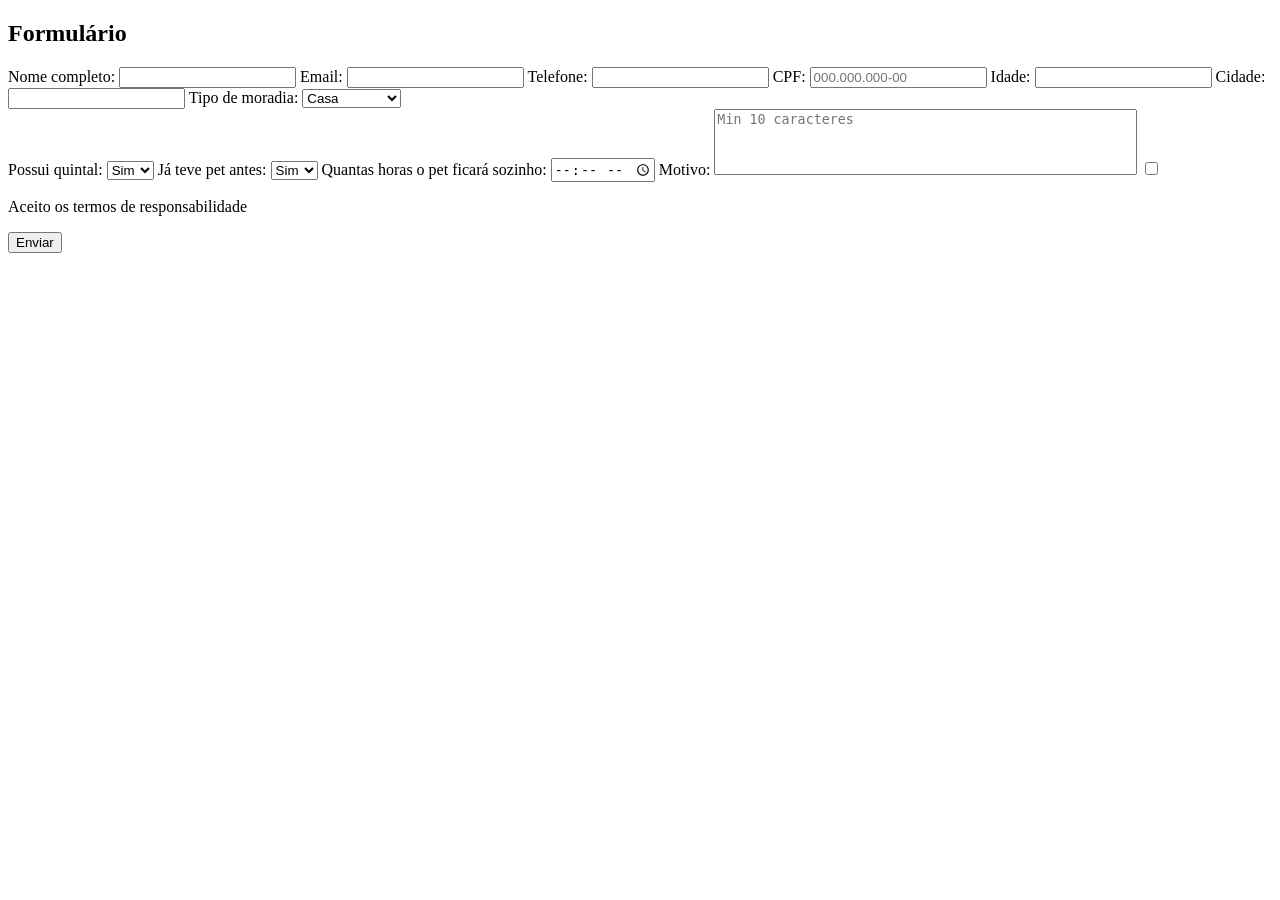
==== index.html @ a97466db "ADD - index.html e JS" ====
<!DOCTYPE html>
<html lang="en">
<head>
    <meta charset="UTF-8">
    <meta name="viewport" content="width=device-width, initial-scale=1.0">
    <title>Formulário</title>
    <link rel="stylesheet" href="style.css">

</head>
<body>

    <h2>Formulário</h2>

    <form id="formulario">
        
        <label for="nome">Nome completo:</label>
        <input type="text" id="nome" name="nome" minlength="3" required pattern="[A-Za-zÀ-ÿ\s]+" >

        <label for="email">Email:</label>
        <input type="email" id="email" name="email" required>

        <label for="telefone">Telefone:</label>
        <input type="tel" id="telefone" name="telefone" required>

        <label for="cpf">CPF:</label>
        <input 
            type="text" 
            id="cpf" 
            name="cpf"
            placeholder="000.000.000-00"
            pattern="\d{3}\.\d{3}\.\d{3}-\d{2}"
            required
        >

        <label for="idade">Idade:</label>
        <input type="number" id="idade" name="idade" required>
     
        <label for="cidade">Cidade:</label>
        <input type="text" id="cidade" name="cidade" required>

        <label for="moradia">Tipo de moradia:</label>
          <select id="moradia" name="moradia" required>
                <option value="casa">Casa</option>
                <option value="apartamento">Apartamento</option>
            </select>
        
        <div>
            <label for="permiteAnimais" style="display: none;">
                <p>Permite animais?</p>
                <select name="permiteAnimais" id="permiteAnimais">
                    <option value="sim">Sim</option>
                    <option value="nao">Não</option>
                </select>
            </label>
        </div>

        <label for="quintal">Possui quintal:</label>
          <select id="text" name="quintal" required>
                <option value="sim">Sim</option>
                <option value="nao">Não</option>
            </select>

        <label for="pet">Já teve pet antes:</label>
          <select id="text" name="pet" required>
                <option value="sim">Sim</option>
                <option value="nao">Não</option>
            </select>

        <label for="hora">Quantas horas o pet ficará sozinho:</label>
        <input type="time" id="hora" name="hora" required>

        <label for="mensagem">Motivo:</label>
        <textarea id="mensagem" name="mensagem" minlength="10" rows="4" cols="50" required placeholder="Min 10 caracteres" style="resize: none;"></textarea>

        <label>
            <input type="checkbox" name="termo" id="termo" required>
            <p>Aceito os <a href="termos.html" target="_blank"></a> termos de responsabilidade</p>
        </label>


        <button type="submit">Enviar</button>

    </form>


    <script src="script.js"></script>
</body>
</html>
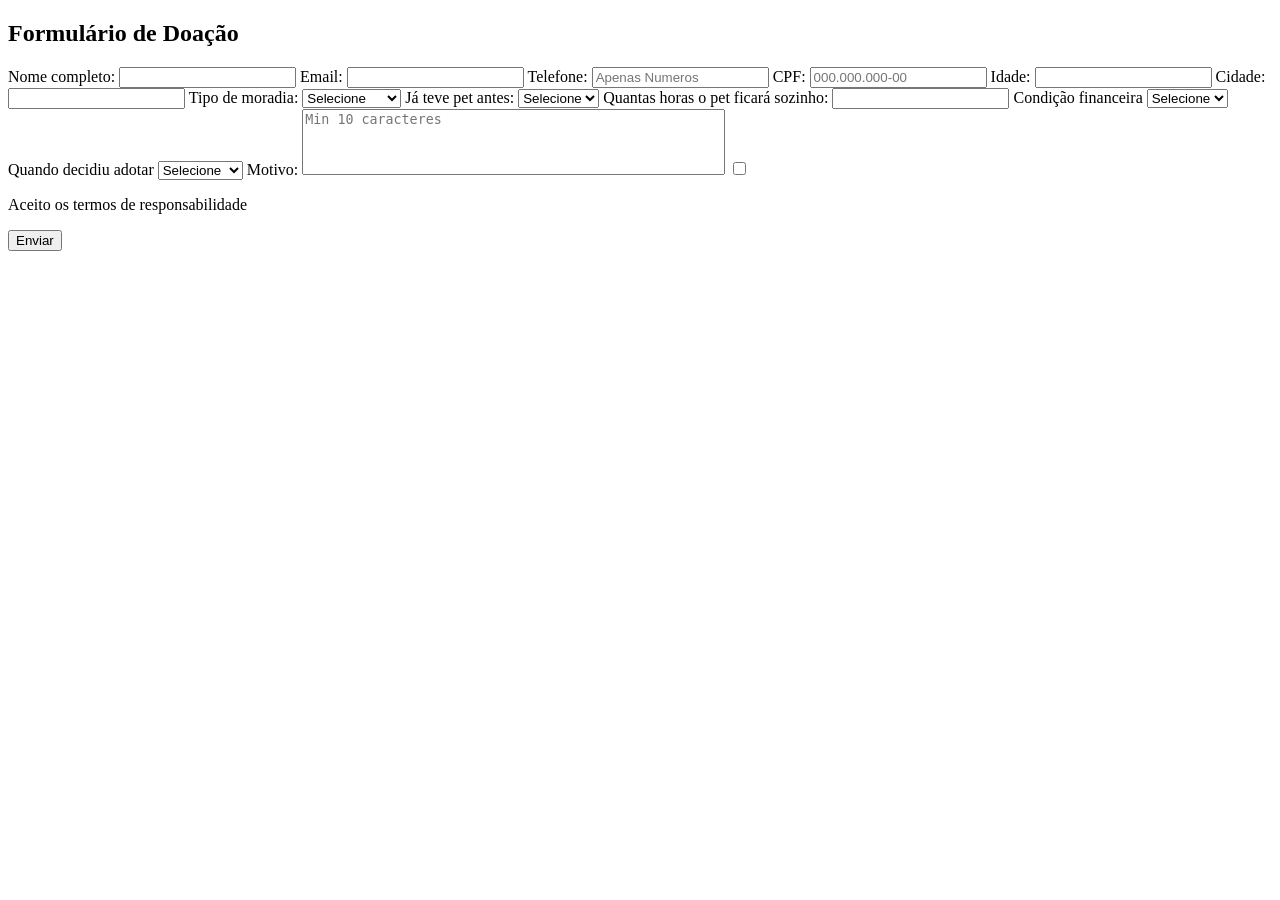
==== commit ed2bf0e4: "ADD - Arrumando o html" ====
--- a/index.html
+++ b/index.html
@@ -3,77 +3,105 @@
 <head>
     <meta charset="UTF-8">
     <meta name="viewport" content="width=device-width, initial-scale=1.0">
-    <title>Formulário</title>
+    <title>Formulário de Doação</title>
     <link rel="stylesheet" href="style.css">
 
 </head>
 <body>
 
-    <h2>Formulário</h2>
-
+    <h2>Formulário de Doação</h2>
+    
     <form id="formulario">
         
-        <label for="nome">Nome completo:</label>
-        <input type="text" id="nome" name="nome" minlength="3" required pattern="[A-Za-zÀ-ÿ\s]+" >
+        <label>Nome completo:</label>
+        <input type="text" id="nome" minlength="3" required pattern="[A-Za-zÀ-ÿ\s]+" >
 
-        <label for="email">Email:</label>
-        <input type="email" id="email" name="email" required>
+        <label>Email:</label>
+        <input type="email" id="email" required>
 
-        <label for="telefone">Telefone:</label>
-        <input type="tel" id="telefone" name="telefone" required>
+        <label>Telefone:</label>
+        <input type="tel" id="telefone" required placeholder="Apenas Numeros">
 
-        <label for="cpf">CPF:</label>
+        <label>CPF:</label>
         <input 
             type="text" 
             id="cpf" 
-            name="cpf"
             placeholder="000.000.000-00"
             pattern="\d{3}\.\d{3}\.\d{3}-\d{2}"
             required
         >
 
-        <label for="idade">Idade:</label>
-        <input type="number" id="idade" name="idade" required>
+        <label>Idade:</label>
+        <input type="number" id="idade"  required>
      
-        <label for="cidade">Cidade:</label>
-        <input type="text" id="cidade" name="cidade" required>
+        <label>Cidade:</label>
+        <input type="text" id="cidade" required>
 
-        <label for="moradia">Tipo de moradia:</label>
-          <select id="moradia" name="moradia" required>
+        <label>Tipo de moradia:</label>
+          <select id="moradia" required>
+                <option value="">Selecione</option>
                 <option value="casa">Casa</option>
                 <option value="apartamento">Apartamento</option>
             </select>
         
-        <div>
-            <label for="permiteAnimais" style="display: none;">
-                <p>Permite animais?</p>
-                <select name="permiteAnimais" id="permiteAnimais">
+        <div id="apartamentoDiv" style="display: none;">
+            <label>Permite animais?</label>
+                <select id="permiteAnimais">
+                    <option value="">Selecione</option>
                     <option value="sim">Sim</option>
                     <option value="nao">Não</option>
                 </select>
-            </label>
         </div>
 
-        <label for="quintal">Possui quintal:</label>
-          <select id="text" name="quintal" required>
+        <div id="casasDiv" style="display: none;">
+
+            <label>Possui quintal:</label>
+            <select id="possuiQuintal" required>
+                <option value="">Selecione</option>
                 <option value="sim">Sim</option>
                 <option value="nao">Não</option>
             </select>
 
-        <label for="pet">Já teve pet antes:</label>
-          <select id="text" name="pet" required>
+            <div id="quintalSeguroDiv" style="display: none;">
+                <label>Quintal é seguro?:</label>
+                <select id="quintalSeguro" required>
+                    <option value="">Selecione</option>
+                    <option value="sim">Sim</option>
+                    <option value="nao">Não</option>
+                </select>
+            </div>
+            
+        </div>
+        
+        <label>Já teve pet antes:</label>
+          <select id="pet" required>
+                <option value="">Selecione</option>
                 <option value="sim">Sim</option>
                 <option value="nao">Não</option>
             </select>
 
-        <label for="hora">Quantas horas o pet ficará sozinho:</label>
-        <input type="time" id="hora" name="hora" required>
+        <label>Quantas horas o pet ficará sozinho:</label>
+        <input type="number" id="hora" required>
 
-        <label for="mensagem">Motivo:</label>
-        <textarea id="mensagem" name="mensagem" minlength="10" rows="4" cols="50" required placeholder="Min 10 caracteres" style="resize: none;"></textarea>
+        <label>Condição financeira</label>
+        <select id="financeiro" required>
+            <option value="">Selecione</option>
+            <option value="">Boa</option>
+            <option value="">Ruim</option>
+        </select>
+
+        <label>Quando decidiu adotar</label>
+        <select id="decisao" required>
+            <option value="">Selecione</option>
+            <option value="hoje">Hoje</option>
+            <option value="tempo">Faz tempo</option>
+        </select>
+
+        <label>Motivo:</label>
+        <textarea id="mensagem" minlength="10" rows="4" cols="50" required placeholder="Min 10 caracteres" style="resize: none;"></textarea>
 
         <label>
-            <input type="checkbox" name="termo" id="termo" required>
+            <input type="checkbox" id="termo" required>
             <p>Aceito os <a href="termos.html" target="_blank"></a> termos de responsabilidade</p>
         </label>
 
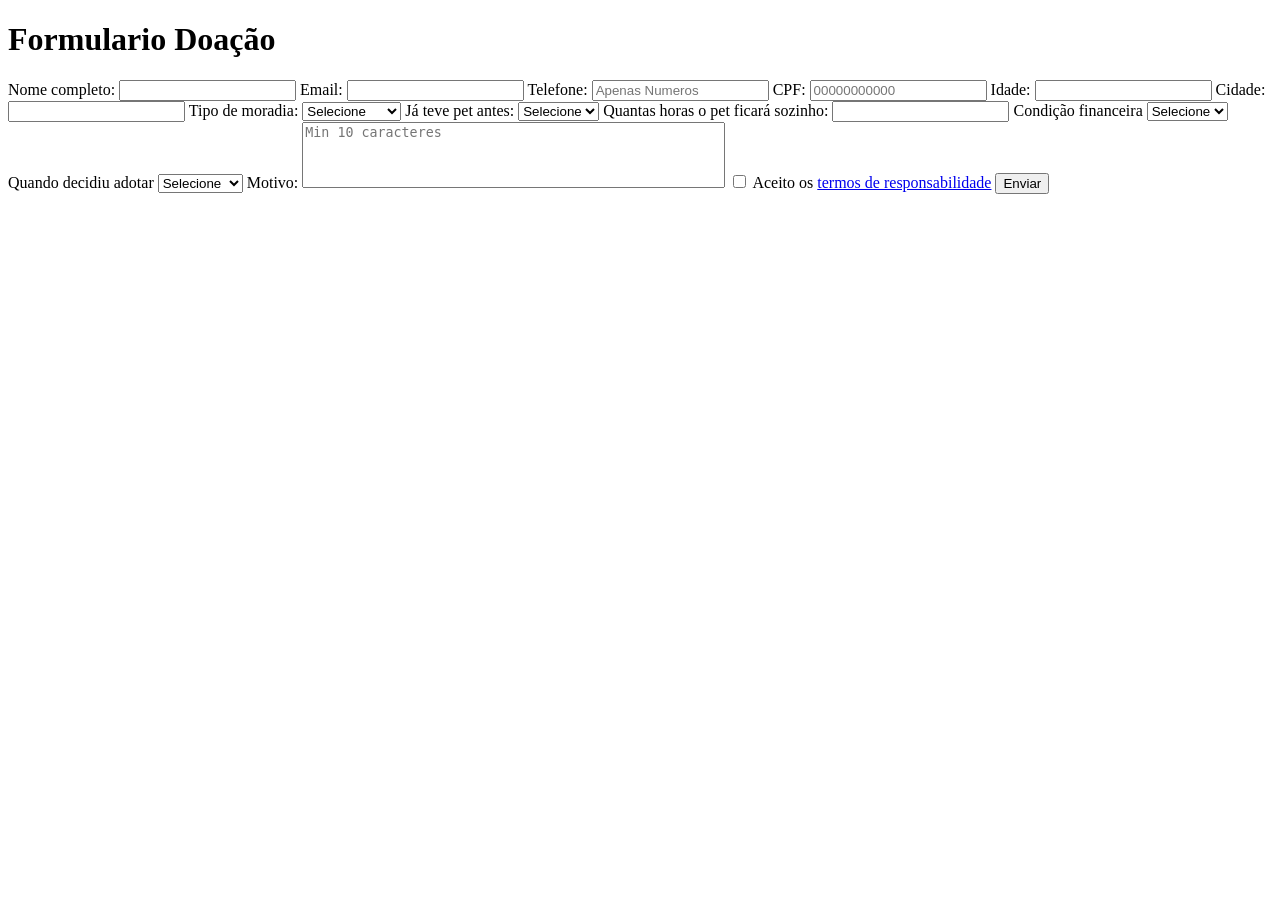
==== commit 5813c182: "ADD - HTML e JS finalizados" ====
--- a/index.html
+++ b/index.html
@@ -7,11 +7,16 @@
     <link rel="stylesheet" href="style.css">
 
 </head>
+
+
 <body>
 
-    <h2>Formulário de Doação</h2>
+    <header>
+        <h1>Formulario Doação</h1>
+    </header>
     
-    <form id="formulario">
+    <main>
+        <form id="formulario">
         
         <label>Nome completo:</label>
         <input type="text" id="nome" minlength="3" required pattern="[A-Za-zÀ-ÿ\s]+" >
@@ -26,34 +31,34 @@
         <input 
             type="text" 
             id="cpf" 
-            placeholder="000.000.000-00"
-            pattern="\d{3}\.\d{3}\.\d{3}-\d{2}"
+            placeholder="00000000000"
+            pattern="\d{11}"
             required
         >
 
         <label>Idade:</label>
-        <input type="number" id="idade"  required>
+        <input type="number" id="idade" required>
      
         <label>Cidade:</label>
         <input type="text" id="cidade" required>
 
         <label>Tipo de moradia:</label>
-          <select id="moradia" required>
+        <select id="moradia" required>
+            <option value="">Selecione</option>
+            <option value="casa">Casa</option>
+            <option value="apartamento">Apartamento</option>
+        </select>
+        
+        <div id="apartamentoDiv" style="display:none;">
+            <label>Permite animais?</label>
+            <select id="permiteAnimais">
                 <option value="">Selecione</option>
-                <option value="casa">Casa</option>
-                <option value="apartamento">Apartamento</option>
+                <option value="sim">Sim</option>
+                <option value="nao">Não</option>
             </select>
-        
-        <div id="apartamentoDiv" style="display: none;">
-            <label>Permite animais?</label>
-                <select id="permiteAnimais">
-                    <option value="">Selecione</option>
-                    <option value="sim">Sim</option>
-                    <option value="nao">Não</option>
-                </select>
         </div>
 
-        <div id="casasDiv" style="display: none;">
+        <div id="casaDiv" style="display:none;">
 
             <label>Possui quintal:</label>
             <select id="possuiQuintal" required>
@@ -74,11 +79,11 @@
         </div>
         
         <label>Já teve pet antes:</label>
-          <select id="pet" required>
-                <option value="">Selecione</option>
-                <option value="sim">Sim</option>
-                <option value="nao">Não</option>
-            </select>
+        <select id="pet" required>
+            <option value="">Selecione</option>
+            <option value="sim">Sim</option>
+            <option value="nao">Não</option>
+        </select>
 
         <label>Quantas horas o pet ficará sozinho:</label>
         <input type="number" id="hora" required>
@@ -86,8 +91,8 @@
         <label>Condição financeira</label>
         <select id="financeiro" required>
             <option value="">Selecione</option>
-            <option value="">Boa</option>
-            <option value="">Ruim</option>
+            <option value="boa">Boa</option>
+            <option value="ruim">Ruim</option>
         </select>
 
         <label>Quando decidiu adotar</label>
@@ -102,13 +107,17 @@
 
         <label>
             <input type="checkbox" id="termo" required>
-            <p>Aceito os <a href="termos.html" target="_blank"></a> termos de responsabilidade</p>
+            Aceito os <a href="termos.html" target="_blank">termos de responsabilidade</a>
         </label>
 
 
         <button type="submit">Enviar</button>
 
-    </form>
+        </form>
+
+    </main>
+    
+    
 
 
     <script src="script.js"></script>
